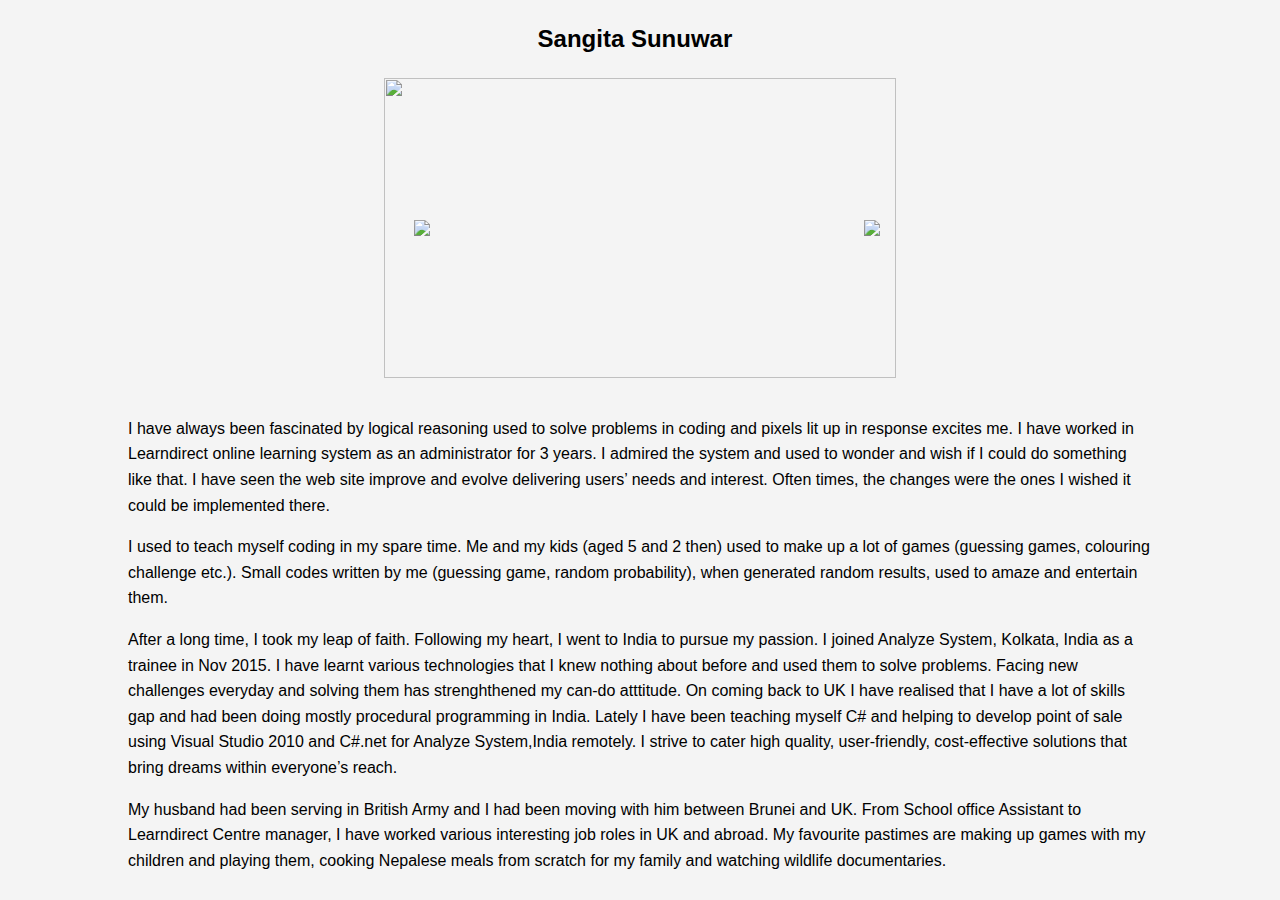
==== index.html @ 314590a6 "Update index.html" ====
<!DOCTYPE html>
<html>

<head>
<meta charset="utf-8">
<link href="css/main.css" type="text/css" rel="stylesheet" />

<title>Sangita Sunuwar</title>


</head>

<body>


<div class="heading">
<div id="name-box">
<h2>Sangita Sunuwar</h2>
</div>
<div class=".cl"></div>
</div>
<div class=".cl"></div>	
<!--<div class="top-image">
<div class="top-image-wrapper">
<img src="image/Chrysanthemum.jpg" style="width:100%;height:300px;" alt="chrysenthemum" />
</div>
</div>
 -->
<div class="slider-container" >
	<div class="ltarrow" ><a id="aleft" onclick="leftclick()" ><img src="image/icon/fwd2.png"/></a></div>
     <div class="rtarrow"><a id="aright" onclick="rightclick()"><img src="image/icon/arrow3.png" /></a></div>
     <div class="playBtn_active" id="play-btn" onclick="playBtn()"></div>
     <div class="pauseBtn_deactive" id="pause-btn" onclick="pauseBtn()"></div>
     <div class="coins">
     <ul class="coinblock">
     	<li id="coinli-0" class="coinli" onclick="loadImage('coinli-0')"></li>
        <li id="coinli-1" class="coinli" onclick="loadImage('coinli-1')"></li>
        <li id="coinli-2" class="coinli" onclick="loadImage('coinli-2')"></li>
     </ul>
     </div>
    <div class=".cl"></div>
	<img  src="image/antartica/penguinsbysea.jpg" height="300" id="photo" >
    <div class=".cl"></div>
</div>
<div class=".cl"></div>



<div class="wrapper">
<p>I have always been fascinated by logical reasoning used to solve problems in coding and pixels lit up in response excites me. I have worked in Learndirect online learning system as an administrator for 3 years. I admired the system and used to wonder and wish if I could do something like that. I have seen the web site improve and evolve delivering users’ needs and interest. Often times, the changes were the ones I wished it could be implemented there.
</p>

<p>I used to teach myself coding in my spare time. Me and my kids (aged 5 and 2 then) used to make up a lot of games (guessing games, colouring challenge etc.). Small codes written by me (guessing game, random probability), when generated random results, used to amaze and entertain them. 
</p>

<p>After a long time, I took my leap of faith. Following my heart, I went to India to pursue my passion. I joined Analyze System, Kolkata, India as a trainee in Nov 2015. I have learnt various technologies that I knew nothing about before and used them to solve problems. Facing new challenges everyday and solving them has strenghthened my can-do atttitude. On coming back to UK I have realised that I have a lot of skills gap and had been doing mostly procedural programming in India. Lately I have been teaching myself C# and helping to develop point of sale using Visual Studio 2010 and C#.net for Analyze System,India remotely. I strive to cater high quality, user-friendly, cost-effective solutions that bring dreams within everyone’s reach.
</p>

<p>My husband had been serving in British Army and I had been moving with him between Brunei and UK. From School office Assistant to Learndirect Centre manager, I have worked various interesting job roles in UK and abroad. My favourite pastimes are making up games with my children and playing them, cooking Nepalese meals from scratch for my family and watching wildlife documentaries.
</div>
<div class=".cl"></div>
<script>
var imgarray = new Array ("image/antartica/penguinsbysea.jpg", "image/antartica/twopenguins.jpg", "image/antartica/winter-snow-penguin-antarctica-animals.jpg");

var imgActive = document.getElementById('photo');
//var y;
var imgArrayIndex;
var activeImgArrayIndex;
var len = imgarray.length;
var play = true;


function pauseBtn()
{//alert('pause');
	play = false;
	clearTimeout(myvar);
	document.getElementById("play-btn").className = 'playBtn_deactive';  
	document.getElementById("pause-btn").className = 'pauseBtn_active';
}
function playBtn()
{ //alert('play');
	play = true;
	imgArrayIndex = activeImgArrayIndex ;
	document.getElementById("play-btn").className = 'playBtn_active';  
	document.getElementById("pause-btn").className = 'pauseBtn_deactive';
	banner(imgArrayIndex);
//myvar = window.setTimeout( "banner("+imgArrayIndex+")", 500);
	
}

function banner(imgArrayIndex) 
{
	if(imgArrayIndex >= len)
	{
		imgArrayIndex = 0;
	}
	
	imgActive.src = imgarray[imgArrayIndex]; 
	activeImgArrayIndex = imgArrayIndex; 
	selectCoin(activeImgArrayIndex);
	
	imgArrayIndex = imgArrayIndex + 1;
	
	if(play)
		myvar = window.setTimeout( "banner("+imgArrayIndex+")", 4500); 
}

function leftclick() 
{
	clearTimeout(myvar);
	imgArrayIndex = activeImgArrayIndex - 1;
	if(imgArrayIndex < 0)
	imgArrayIndex = len - 1;
	banner(imgArrayIndex);
}

function rightclick()
{
	clearTimeout(myvar);
	imgArrayIndex = activeImgArrayIndex + 1;
	banner(imgArrayIndex);
}

function selectCoin(activeImgArrayIndex) 
{
	for(var z=0; z<len ; z++)
		{
			if(z == activeImgArrayIndex)
				document.getElementById("coinli-"+z).className = "coinli_selected"; 
			else
				document.getElementById("coinli-"+z).className = 'coinli';
		}
}

function loadImage(selectedCoin) {
	imgArrayIndex = parseInt(selectedCoin.slice(7));
	clearTimeout(myvar);  

	banner(imgArrayIndex);
	
}

banner(0);
</script>
</body>
</html>
---- css/main.css ----
/* CSS Document */

body{
	width:80%;
	margin:auto;
	
	/*background-color:#c4c0cf;*/
	background-color:#f4f4f4;
	font:normal 16px/1.6 ProximaNova-Regular, "Proxima Nova Rg", "Proxima Nova", sans-serif, Arial;
}

.heading {
	width:100%;
	
		
}
#name-box{
	width:20%;
	margin:auto;
	
}
.top-image {
	width:100%;
	
}
.top-image-wrapper{
	width:60%;
	margin:auto;
	
}
.wrapper {
	margin-top:30px;
}

.divbutton{
	height:50px;
	border:1px solid green;
}
.slider-container  {
	width: 50%;
	margin:auto;
	padding:0;
	
	position:relative;
}
.cl{
	width:0;
	height:0;
	margin:0;
	padding:0;
	}

#photo  {
	width:100%;
	
	
}
.ltarrow{
	position:absolute;
	margin-top:140px;
	/*margin-top:calc(height * .5);*/
	margin-left:30px;
	
	
}

.rtarrow{
	position:absolute;
	margin-top:140px;
	/*margin-top:calc(height * .5);*/
	/*margin-left:calc(width - 30px);*/
	margin-left:480px;
	
	
}
.playBtn_active{
	position:absolute;
	width:20px;
	height:20px;
	margin-top:30px;
	background:url(../image/icon/play-circle-active.png) no-repeat;
	/*margin-top:calc(height * .5);*/
	/*margin-left:calc(width - 30px);*/
	margin-left:480px;
	
}
.playBtn_deactive{
	position:absolute;
	width:20px;
	height:20px;
	margin-top:30px;
	background:url(../image/icon/play-circle-deactive.png) no-repeat;
	/*margin-top:calc(height * .5);*/
	/*margin-left:calc(width - 30px);*/
	margin-left:480px;
	
}
.pauseBtn_active{
	position:absolute;
	width:20px;
	height:20px;
	margin-top:30px;
	background:url(../image/icon/pause-btn-active.png) no-repeat;
	/*margin-top:calc(height * .5);*/
	/*margin-left:calc(width - 30px);*/
	margin-left:450px;
	
}
.pauseBtn_deactive{
	position:absolute;
	width:20px;
	height:20px;
	margin-top:30px;
	background:url(../image/icon/pause-btn-deactive.png) no-repeat;
	/*margin-top:calc(height * .5);*/
	/*margin-left:calc(width - 30px);*/
	margin-left:450px;
	
}
.coins{
	position:absolute;
	width:150px;
	margin-top:150px;
	margin-left:200px;
	
}
.coinblock {
/*	display: block;*/
}
 .coinblock .coinli {
	 width:30px;
	 height:30px;
	 float:left;
	 background:url(../image/icon/coin-deactive.png) no-repeat;
	 list-style: none;
 }
 /*.coinblock .coinli a {
	 width:30px;
	 height:30px;
	 display:block;
 }*/
 .coinblock .coinli_selected {
	 width:30px;
	 height:30px;
	 float:left;
	 list-style: none;
	 background:url(../image/icon/coin-active.png) no-repeat;
 }
 .coinblock .coinli:hover {
	 background:url(../image/icon/coin-active.png) no-repeat;
 }
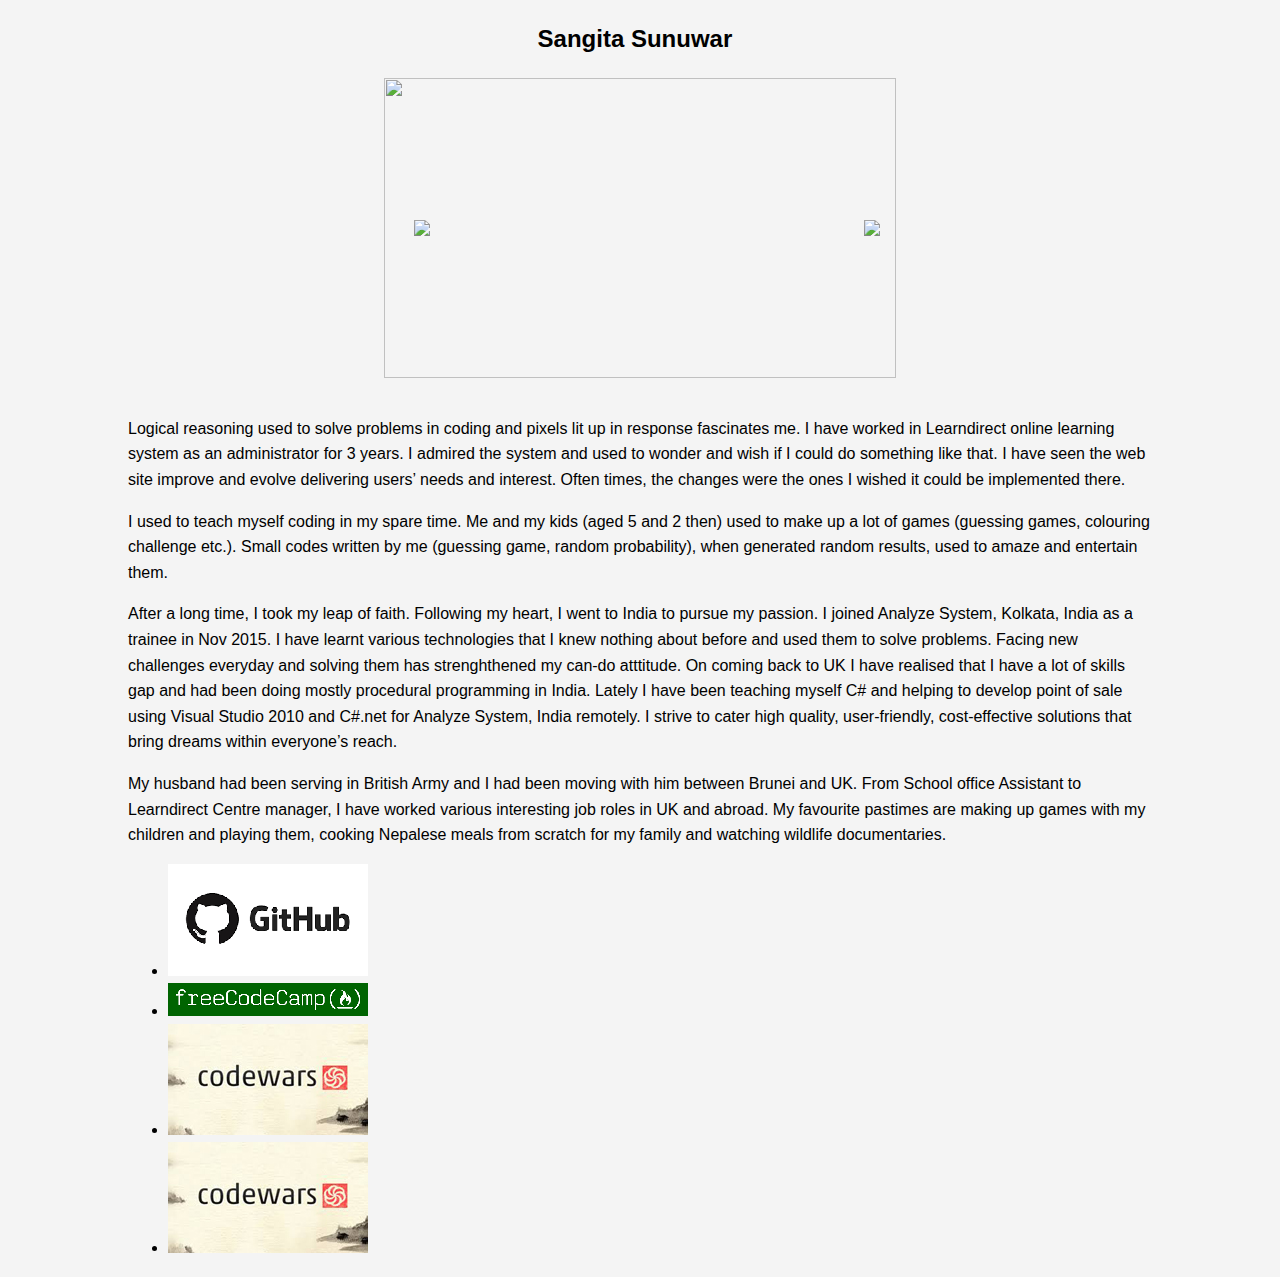
==== commit e1d67e84: "Update index.html" ====
--- a/index.html
+++ b/index.html
@@ -47,20 +47,37 @@
 
 
 <div class="wrapper">
-<p>I have always been fascinated by logical reasoning used to solve problems in coding and pixels lit up in response excites me. I have worked in Learndirect online learning system as an administrator for 3 years. I admired the system and used to wonder and wish if I could do something like that. I have seen the web site improve and evolve delivering users’ needs and interest. Often times, the changes were the ones I wished it could be implemented there.
+<p>Logical reasoning used to solve problems in coding and pixels lit up in response fascinates me. I have worked in Learndirect online learning system as an administrator for 3 years. I admired the system and used to wonder and wish if I could do something like that. I have seen the web site improve and evolve delivering users’ needs and interest. Often times, the changes were the ones I wished it could be implemented there.
 </p>
 
 <p>I used to teach myself coding in my spare time. Me and my kids (aged 5 and 2 then) used to make up a lot of games (guessing games, colouring challenge etc.). Small codes written by me (guessing game, random probability), when generated random results, used to amaze and entertain them. 
 </p>
 
-<p>After a long time, I took my leap of faith. Following my heart, I went to India to pursue my passion. I joined Analyze System, Kolkata, India as a trainee in Nov 2015. I have learnt various technologies that I knew nothing about before and used them to solve problems. Facing new challenges everyday and solving them has strenghthened my can-do atttitude. On coming back to UK I have realised that I have a lot of skills gap and had been doing mostly procedural programming in India. Lately I have been teaching myself C# and helping to develop point of sale using Visual Studio 2010 and C#.net for Analyze System,India remotely. I strive to cater high quality, user-friendly, cost-effective solutions that bring dreams within everyone’s reach.
+<p>After a long time, I took my leap of faith. Following my heart, I went to India to pursue my passion. I joined Analyze System, Kolkata, India as a trainee in Nov 2015. I have learnt various technologies that I knew nothing about before and used them to solve problems. Facing new challenges everyday and solving them has strenghthened my can-do atttitude. On coming back to UK I have realised that I have a lot of skills gap and had been doing mostly procedural programming in India. Lately I have been teaching myself C# and helping to develop point of sale using Visual Studio 2010 and C#.net for Analyze System, India remotely. I strive to cater high quality, user-friendly, cost-effective solutions that bring dreams within everyone’s reach.
 </p>
 
 <p>My husband had been serving in British Army and I had been moving with him between Brunei and UK. From School office Assistant to Learndirect Centre manager, I have worked various interesting job roles in UK and abroad. My favourite pastimes are making up games with my children and playing them, cooking Nepalese meals from scratch for my family and watching wildlife documentaries.
 </div>
 <div class=".cl"></div>
+
+<div class="link-container">
+<ul>
+<li class="link-li">
+<a href="https://github.com/sunuwars/Sangita-Sunuwar"><img src="image/icon/github.png" /></a>
+</li>
+<li class="link-li">
+<a href="https://www.freecodecamp.org/sunuwars"><img src="image/icon/free-code-camp.png" /></a>
+</li>
+<li class="link-li">
+<a href="https://www.codewars.com/users/sunuwars"><img src="image/icon/codewars.jpg" /></a>
+</li>
+<li class="link-li">
+<a href="https://www.codewars.com/users/sunuwars"><img src="image/icon/codewars.jpg" /></a>
+</li>
+</div>
+	
 <script>
-var imgarray = new Array ("image/antartica/penguinsbysea.jpg", "image/antartica/twopenguins.jpg", "image/antartica/winter-snow-penguin-antarctica-animals.jpg");
+var imgarray = new Array ("image/antartica/penguinsbysea.jpg", "image/antartica/twopenguins.jpg", "image/antartica/winter-snow-penguin-antarctica-animals.jpg", "image/antartica/sangita.jpg" );
 
 var imgActive = document.getElementById('photo');
 //var y;
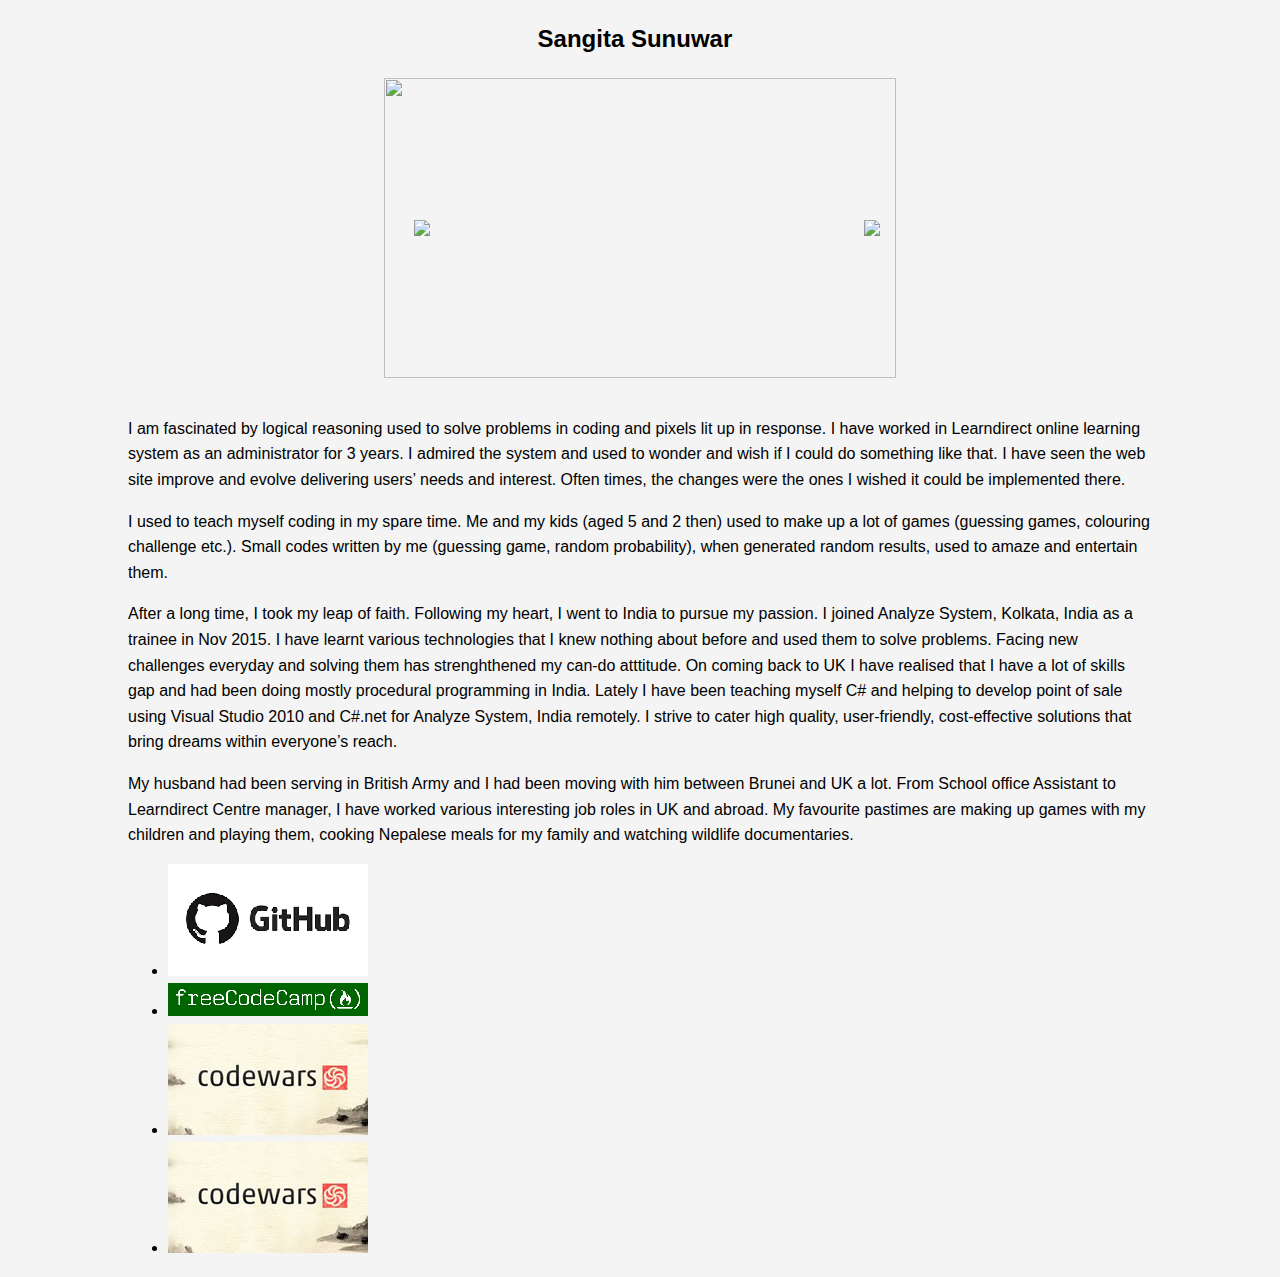
==== commit 35d40e66: "Update index.html" ====
--- a/index.html
+++ b/index.html
@@ -47,7 +47,7 @@
 
 
 <div class="wrapper">
-<p>Logical reasoning used to solve problems in coding and pixels lit up in response fascinates me. I have worked in Learndirect online learning system as an administrator for 3 years. I admired the system and used to wonder and wish if I could do something like that. I have seen the web site improve and evolve delivering users’ needs and interest. Often times, the changes were the ones I wished it could be implemented there.
+<p>I am fascinated by logical reasoning used to solve problems in coding and pixels lit up in response. I have worked in Learndirect online learning system as an administrator for 3 years. I admired the system and used to wonder and wish if I could do something like that. I have seen the web site improve and evolve delivering users’ needs and interest. Often times, the changes were the ones I wished it could be implemented there.
 </p>
 
 <p>I used to teach myself coding in my spare time. Me and my kids (aged 5 and 2 then) used to make up a lot of games (guessing games, colouring challenge etc.). Small codes written by me (guessing game, random probability), when generated random results, used to amaze and entertain them. 
@@ -56,7 +56,7 @@
 <p>After a long time, I took my leap of faith. Following my heart, I went to India to pursue my passion. I joined Analyze System, Kolkata, India as a trainee in Nov 2015. I have learnt various technologies that I knew nothing about before and used them to solve problems. Facing new challenges everyday and solving them has strenghthened my can-do atttitude. On coming back to UK I have realised that I have a lot of skills gap and had been doing mostly procedural programming in India. Lately I have been teaching myself C# and helping to develop point of sale using Visual Studio 2010 and C#.net for Analyze System, India remotely. I strive to cater high quality, user-friendly, cost-effective solutions that bring dreams within everyone’s reach.
 </p>
 
-<p>My husband had been serving in British Army and I had been moving with him between Brunei and UK. From School office Assistant to Learndirect Centre manager, I have worked various interesting job roles in UK and abroad. My favourite pastimes are making up games with my children and playing them, cooking Nepalese meals from scratch for my family and watching wildlife documentaries.
+<p>My husband had been serving in British Army and I had been moving with him between Brunei and UK a lot. From School office Assistant to Learndirect Centre manager, I have worked various interesting job roles in UK and abroad. My favourite pastimes are making up games with my children and playing them, cooking Nepalese meals for my family and watching wildlife documentaries.
 </div>
 <div class=".cl"></div>
 
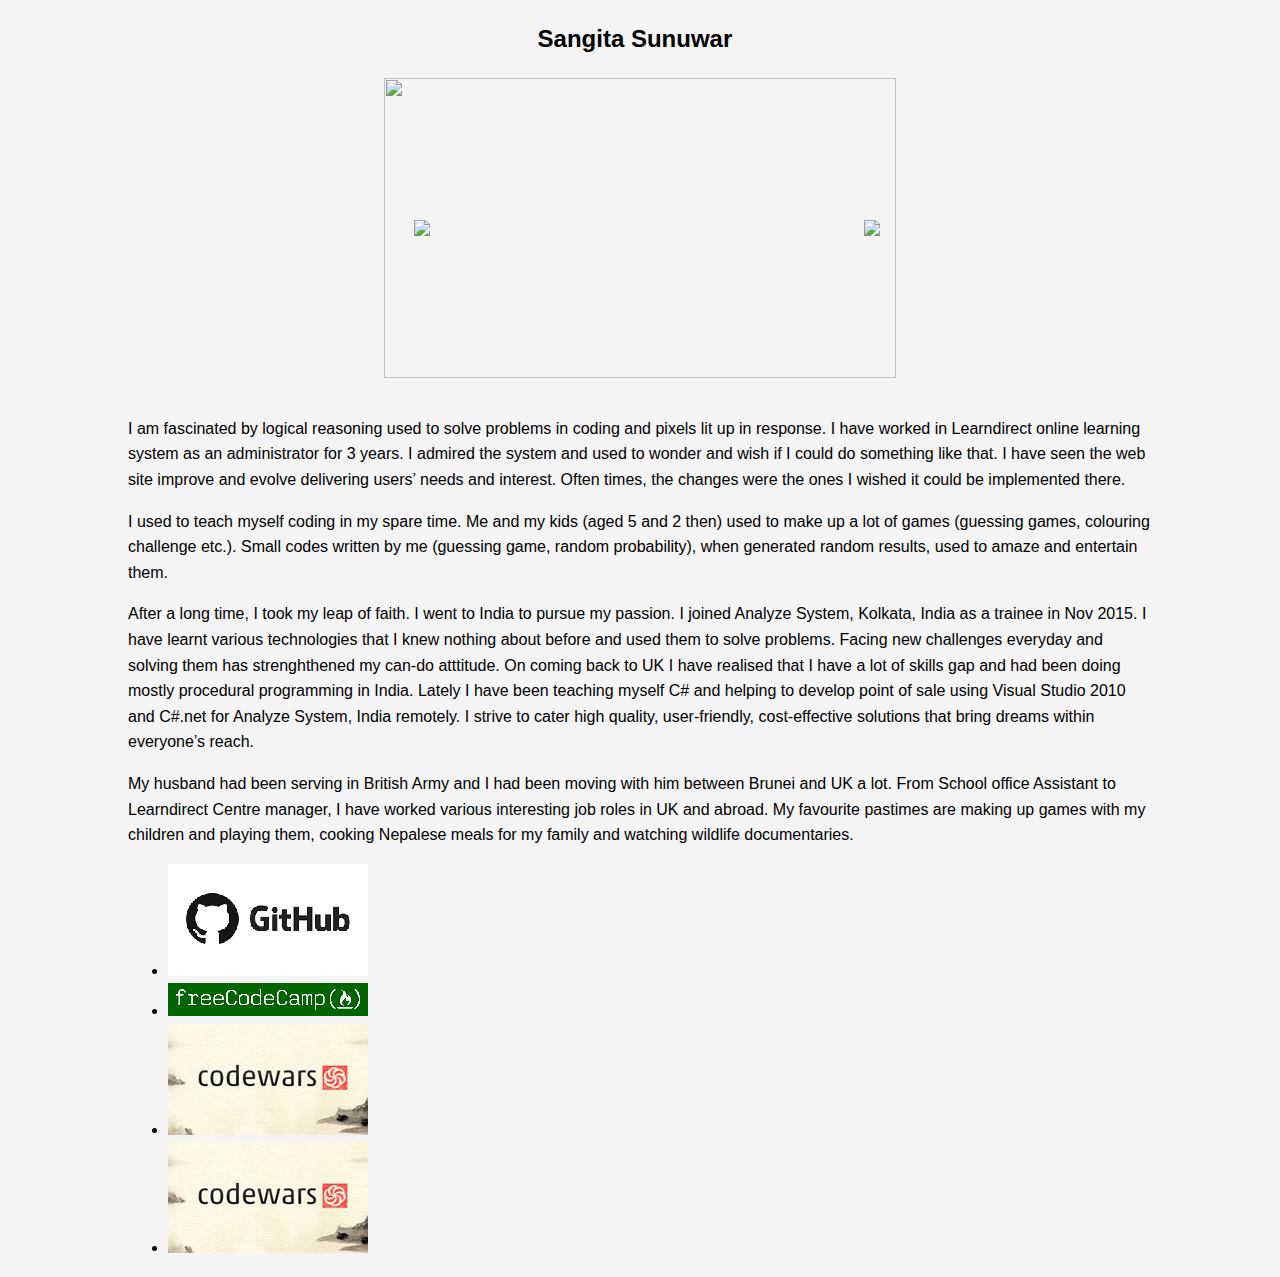
==== commit 4fb3f28e: "Update index.html" ====
--- a/index.html
+++ b/index.html
@@ -53,7 +53,7 @@
 <p>I used to teach myself coding in my spare time. Me and my kids (aged 5 and 2 then) used to make up a lot of games (guessing games, colouring challenge etc.). Small codes written by me (guessing game, random probability), when generated random results, used to amaze and entertain them. 
 </p>
 
-<p>After a long time, I took my leap of faith. Following my heart, I went to India to pursue my passion. I joined Analyze System, Kolkata, India as a trainee in Nov 2015. I have learnt various technologies that I knew nothing about before and used them to solve problems. Facing new challenges everyday and solving them has strenghthened my can-do atttitude. On coming back to UK I have realised that I have a lot of skills gap and had been doing mostly procedural programming in India. Lately I have been teaching myself C# and helping to develop point of sale using Visual Studio 2010 and C#.net for Analyze System, India remotely. I strive to cater high quality, user-friendly, cost-effective solutions that bring dreams within everyone’s reach.
+<p>After a long time, I took my leap of faith. I went to India to pursue my passion. I joined Analyze System, Kolkata, India as a trainee in Nov 2015. I have learnt various technologies that I knew nothing about before and used them to solve problems. Facing new challenges everyday and solving them has strenghthened my can-do atttitude. On coming back to UK I have realised that I have a lot of skills gap and had been doing mostly procedural programming in India. Lately I have been teaching myself C# and helping to develop point of sale using Visual Studio 2010 and C#.net for Analyze System, India remotely. I strive to cater high quality, user-friendly, cost-effective solutions that bring dreams within everyone’s reach.
 </p>
 
 <p>My husband had been serving in British Army and I had been moving with him between Brunei and UK a lot. From School office Assistant to Learndirect Centre manager, I have worked various interesting job roles in UK and abroad. My favourite pastimes are making up games with my children and playing them, cooking Nepalese meals for my family and watching wildlife documentaries.
@@ -77,7 +77,7 @@
 </div>
 	
 <script>
-var imgarray = new Array ("image/antartica/penguinsbysea.jpg", "image/antartica/twopenguins.jpg", "image/antartica/winter-snow-penguin-antarctica-animals.jpg", "image/antartica/sangita.jpg" );
+var imgarray = new Array ("image/antartica/penguinsbysea.jpg", "image/antartica/winter-snow-penguin-antarctica-animals.jpg", "image/antartica/sangita.jpg" );
 
 var imgActive = document.getElementById('photo');
 //var y;
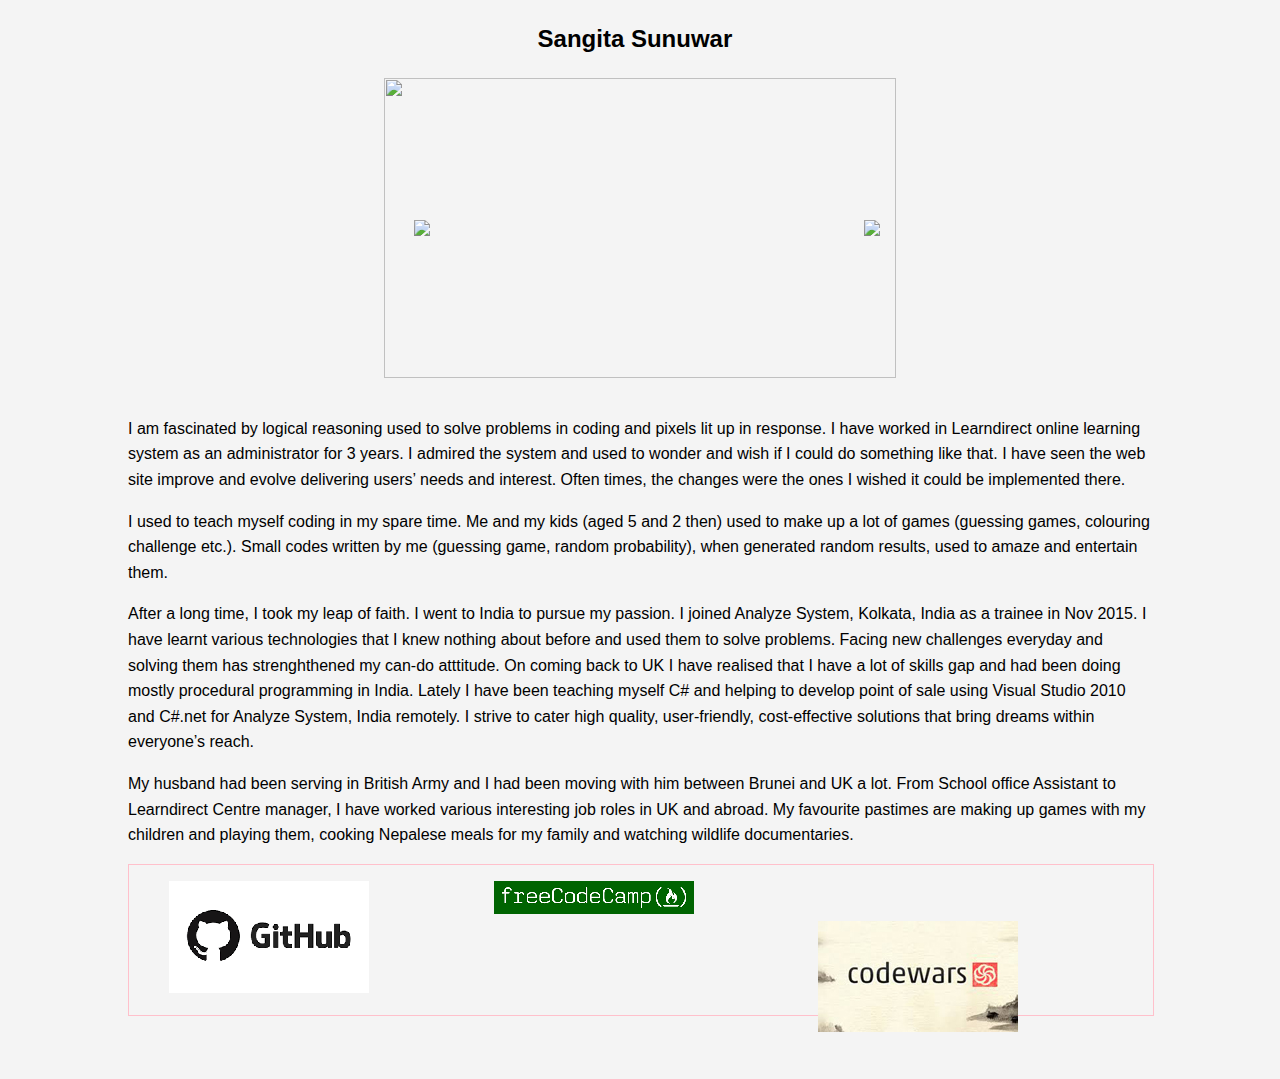
==== commit 990017d1: "Update index.html" ====
--- a/index.html
+++ b/index.html
@@ -68,12 +68,10 @@
 <li class="link-li">
 <a href="https://www.freecodecamp.org/sunuwars"><img src="image/icon/free-code-camp.png" /></a>
 </li>
-<li class="link-li">
+<li class="link-li-fcc">
 <a href="https://www.codewars.com/users/sunuwars"><img src="image/icon/codewars.jpg" /></a>
 </li>
-<li class="link-li">
-<a href="https://www.codewars.com/users/sunuwars"><img src="image/icon/codewars.jpg" /></a>
-</li>
+
 </div>
 	
 <script>
--- a/css/main.css
+++ b/css/main.css
@@ -150,6 +150,28 @@
  .coinblock .coinli:hover {
 	 background:url(../image/icon/coin-active.png) no-repeat;
  }
+
+ .link-container{
+	 width:100%;
+	 padding-bottom:50px;
+	 height:100px;
+	 border:1px solid pink;
+	 
+ }
+ 
+ .link-li{
+	 /*display:block;*/
+	 list-style: none;
+	 float:left;
+	 width:33%;
+ }
+
+  .link-li-fcc{
+	 list-style: none;
+	 float:left;
+	 width:33%;
+	 margin:40px 0;
+ }
 	
 
 
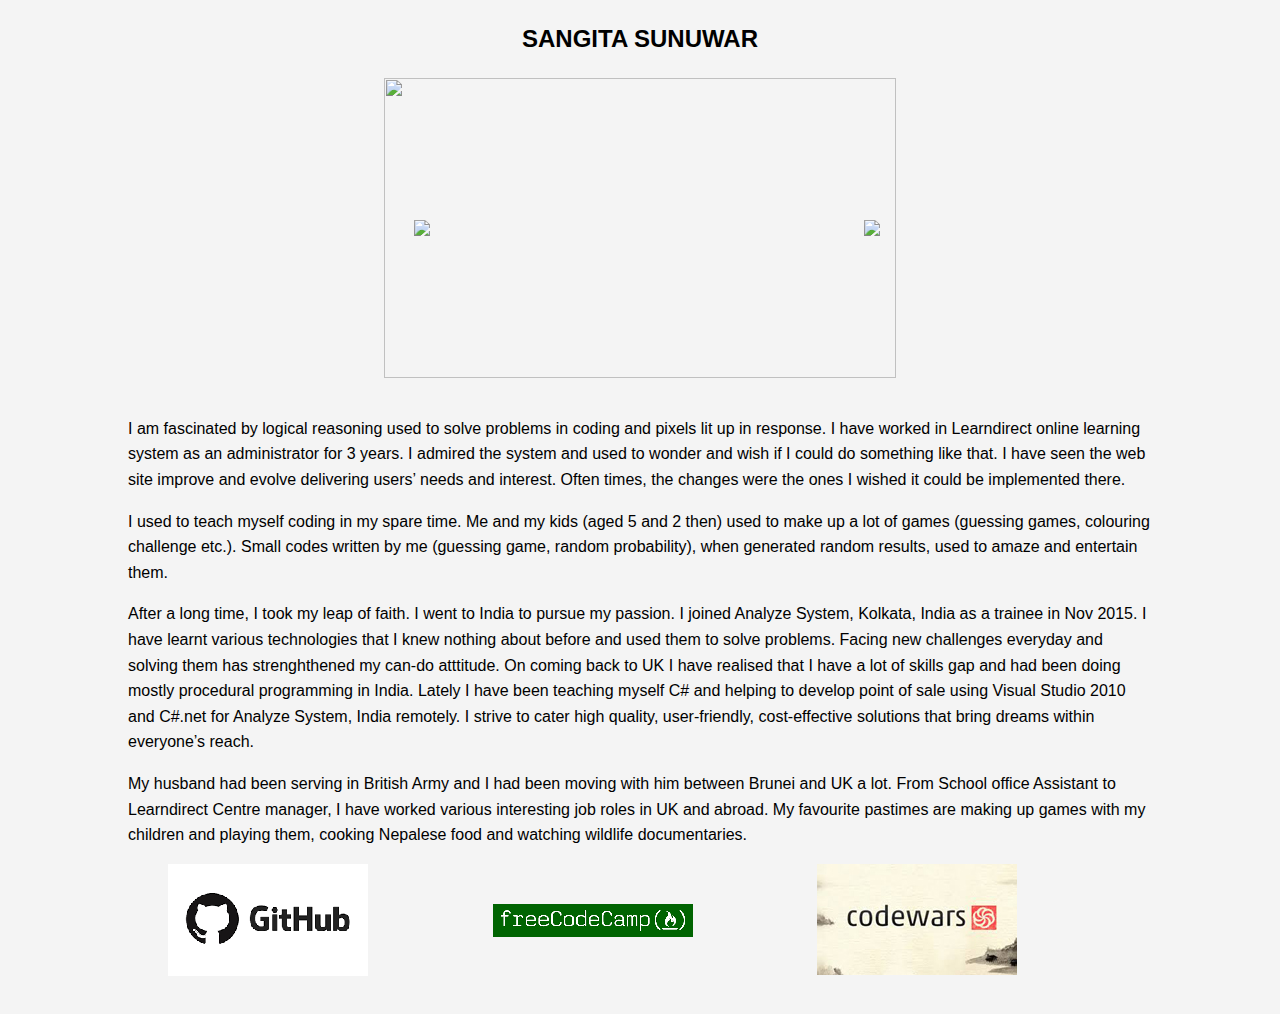
==== commit 3f572d6b: "Update index.html" ====
--- a/index.html
+++ b/index.html
@@ -15,7 +15,7 @@
 
 <div class="heading">
 <div id="name-box">
-<h2>Sangita Sunuwar</h2>
+<h2>SANGITA SUNUWAR</h2>
 </div>
 <div class=".cl"></div>
 </div>
@@ -56,7 +56,7 @@
 <p>After a long time, I took my leap of faith. I went to India to pursue my passion. I joined Analyze System, Kolkata, India as a trainee in Nov 2015. I have learnt various technologies that I knew nothing about before and used them to solve problems. Facing new challenges everyday and solving them has strenghthened my can-do atttitude. On coming back to UK I have realised that I have a lot of skills gap and had been doing mostly procedural programming in India. Lately I have been teaching myself C# and helping to develop point of sale using Visual Studio 2010 and C#.net for Analyze System, India remotely. I strive to cater high quality, user-friendly, cost-effective solutions that bring dreams within everyone’s reach.
 </p>
 
-<p>My husband had been serving in British Army and I had been moving with him between Brunei and UK a lot. From School office Assistant to Learndirect Centre manager, I have worked various interesting job roles in UK and abroad. My favourite pastimes are making up games with my children and playing them, cooking Nepalese meals for my family and watching wildlife documentaries.
+<p>My husband had been serving in British Army and I had been moving with him between Brunei and UK a lot. From School office Assistant to Learndirect Centre manager, I have worked various interesting job roles in UK and abroad. My favourite pastimes are making up games with my children and playing them, cooking Nepalese food and watching wildlife documentaries.
 </div>
 <div class=".cl"></div>
 
@@ -65,10 +65,10 @@
 <li class="link-li">
 <a href="https://github.com/sunuwars/Sangita-Sunuwar"><img src="image/icon/github.png" /></a>
 </li>
-<li class="link-li">
+<li class="link-li-fcc">
 <a href="https://www.freecodecamp.org/sunuwars"><img src="image/icon/free-code-camp.png" /></a>
 </li>
-<li class="link-li-fcc">
+<li class="link-li">
 <a href="https://www.codewars.com/users/sunuwars"><img src="image/icon/codewars.jpg" /></a>
 </li>
 
--- a/css/main.css
+++ b/css/main.css
@@ -16,8 +16,9 @@
 		
 }
 #name-box{
-	width:20%;
+	width:40%;
 	margin:auto;
+	text-align:center;
 	
 }
 .top-image {
@@ -155,7 +156,6 @@
 	 width:100%;
 	 padding-bottom:50px;
 	 height:100px;
-	 border:1px solid pink;
 	 
  }
  
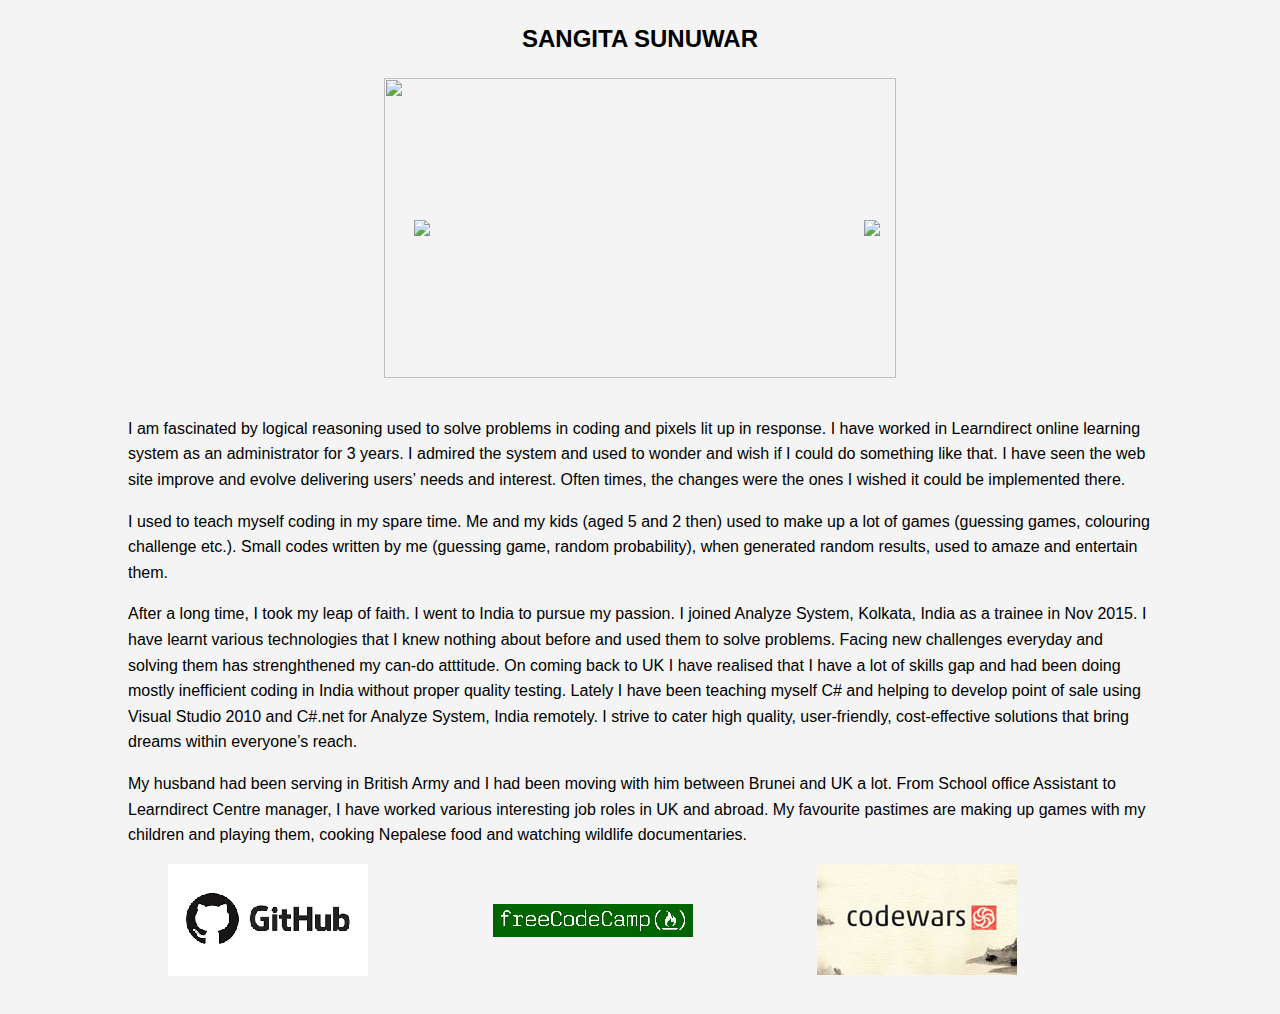
==== commit 79c10d31: "Update index.html" ====
--- a/index.html
+++ b/index.html
@@ -53,7 +53,7 @@
 <p>I used to teach myself coding in my spare time. Me and my kids (aged 5 and 2 then) used to make up a lot of games (guessing games, colouring challenge etc.). Small codes written by me (guessing game, random probability), when generated random results, used to amaze and entertain them. 
 </p>
 
-<p>After a long time, I took my leap of faith. I went to India to pursue my passion. I joined Analyze System, Kolkata, India as a trainee in Nov 2015. I have learnt various technologies that I knew nothing about before and used them to solve problems. Facing new challenges everyday and solving them has strenghthened my can-do atttitude. On coming back to UK I have realised that I have a lot of skills gap and had been doing mostly procedural programming in India. Lately I have been teaching myself C# and helping to develop point of sale using Visual Studio 2010 and C#.net for Analyze System, India remotely. I strive to cater high quality, user-friendly, cost-effective solutions that bring dreams within everyone’s reach.
+<p>After a long time, I took my leap of faith. I went to India to pursue my passion. I joined Analyze System, Kolkata, India as a trainee in Nov 2015. I have learnt various technologies that I knew nothing about before and used them to solve problems. Facing new challenges everyday and solving them has strenghthened my can-do atttitude. On coming back to UK I have realised that I have a lot of skills gap and had been doing mostly inefficient coding in India without proper quality testing. Lately I have been teaching myself C# and helping to develop point of sale using Visual Studio 2010 and C#.net for Analyze System, India remotely. I strive to cater high quality, user-friendly, cost-effective solutions that bring dreams within everyone’s reach.
 </p>
 
 <p>My husband had been serving in British Army and I had been moving with him between Brunei and UK a lot. From School office Assistant to Learndirect Centre manager, I have worked various interesting job roles in UK and abroad. My favourite pastimes are making up games with my children and playing them, cooking Nepalese food and watching wildlife documentaries.
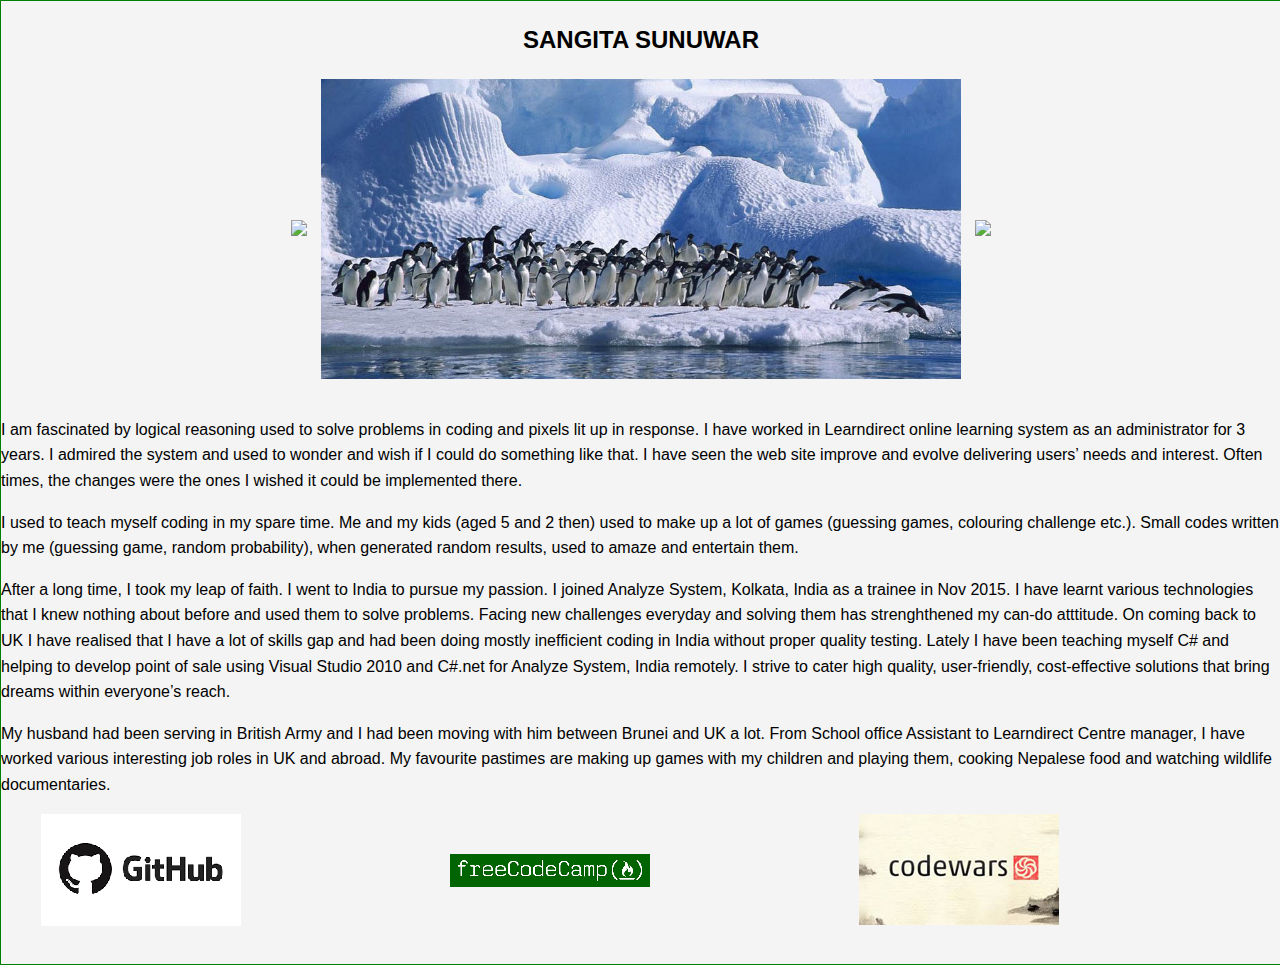
==== commit 06d3a166: "Merge pull request #5 from ssun2/about_me" ====
--- a/index.html
+++ b/index.html
@@ -3,6 +3,7 @@
 
 <head>
 <meta charset="utf-8">
+<meta name="viewport" content="width=device-width, initial-scale=1.0">
 <link href="css/main.css" type="text/css" rel="stylesheet" />
 
 <title>Sangita Sunuwar</title>
@@ -27,8 +28,8 @@
 </div>
  -->
 <div class="slider-container" >
-	<div class="ltarrow" ><a id="aleft" onclick="leftclick()" ><img src="image/icon/fwd2.png"/></a></div>
-     <div class="rtarrow"><a id="aright" onclick="rightclick()"><img src="image/icon/arrow3.png" /></a></div>
+	<div class="ltarrow" ><a id="aleft" onclick="leftclick()" ><img class='arrowImg'src="image/icon/fwd2.png"/></a></div>
+     <div class="rtarrow"><a id="aright" onclick="rightclick()"><img class='arrowImg' src="image/icon/arrow3.png" /></a></div>
      <div class="playBtn_active" id="play-btn" onclick="playBtn()"></div>
      <div class="pauseBtn_deactive" id="pause-btn" onclick="pauseBtn()"></div>
      <div class="coins">
@@ -63,7 +64,7 @@
 <div class="link-container">
 <ul>
 <li class="link-li">
-<a href="https://github.com/sunuwars/Sangita-Sunuwar"><img src="image/icon/github.png" /></a>
+<a href="https://github.com/ssun2/about_me"><img src="image/icon/github.png" /></a>
 </li>
 <li class="link-li-fcc">
 <a href="https://www.freecodecamp.org/sunuwars"><img src="image/icon/free-code-camp.png" /></a>
--- a/css/main.css
+++ b/css/main.css
@@ -2,8 +2,9 @@
 /* CSS Document */
 
 body{
-	width:80%;
-	margin:auto;
+	width:100%;
+	margin:auto;
+	border:1px solid green;
 	
 	/*background-color:#c4c0cf;*/
 	background-color:#f4f4f4;
@@ -57,73 +58,79 @@
 	
 	
 }
+.ltarrow, .rtarrow {
+	position:absolute;
+	/* top:calc(50% - 15px);
+	margin:auto; */
+	top:calc(50% - 15px);
+	bottom:0;
+	margin:auto;
+	
+}
 .ltarrow{
-	position:absolute;
-	margin-top:140px;
-	/*margin-top:calc(height * .5);*/
-	margin-left:30px;
-	
+	/* position:absolute; */
+	/*margin-top:140px; margin-left:30px;*/
+	/*margin-top:calc(height * .5);*/
+	
+	/* margin-top:30%; */
+	left:0;
+	margin-left: -30px;
 	
 }
 
 .rtarrow{
-	position:absolute;
-	margin-top:140px;
-	/*margin-top:calc(height * .5);*/
-	/*margin-left:calc(width - 30px);*/
-	margin-left:480px;
-	
-	
-}
-.playBtn_active{
+	/* position:absolute; */
+	/*margin-top:140px;margin-left:480px;*/
+	/*margin-top:calc(height * .5);*/
+	/*margin-left:calc(width - 30px);*/
+	
+	/* margin-top:30%; */
+	right:0;
+	margin-right: -30px;
+	
+}
+.playBtn_active, .playBtn_deactive, .pauseBtn_active, .pauseBtn_deactive{
 	position:absolute;
 	width:20px;
 	height:20px;
-	margin-top:30px;
+	margin-top:10%;
+}
+.playBtn_active{
+
 	background:url(../image/icon/play-circle-active.png) no-repeat;
 	/*margin-top:calc(height * .5);*/
 	/*margin-left:calc(width - 30px);*/
-	margin-left:480px;
+	margin-left:80%;
 	
 }
 .playBtn_deactive{
-	position:absolute;
-	width:20px;
-	height:20px;
-	margin-top:30px;
 	background:url(../image/icon/play-circle-deactive.png) no-repeat;
 	/*margin-top:calc(height * .5);*/
 	/*margin-left:calc(width - 30px);*/
-	margin-left:480px;
+	margin-left:80%;
 	
 }
 .pauseBtn_active{
-	position:absolute;
-	width:20px;
-	height:20px;
-	margin-top:30px;
 	background:url(../image/icon/pause-btn-active.png) no-repeat;
-	/*margin-top:calc(height * .5);*/
-	/*margin-left:calc(width - 30px);*/
-	margin-left:450px;
+	
+	margin-left:calc(80% + 30px);
 	
 }
 .pauseBtn_deactive{
-	position:absolute;
-	width:20px;
-	height:20px;
-	margin-top:30px;
 	background:url(../image/icon/pause-btn-deactive.png) no-repeat;
 	/*margin-top:calc(height * .5);*/
 	/*margin-left:calc(width - 30px);*/
-	margin-left:450px;
+	/* margin-left:450px; */
+	margin-left:calc(80% + 30px);
 	
 }
 .coins{
 	position:absolute;
 	width:150px;
-	margin-top:150px;
-	margin-left:200px;
+	/*margin-top:150px;
+	margin-left:200px;*/
+	margin-top:50%;
+	margin-left:30%;
 	
 }
 .coinblock {
@@ -172,7 +179,26 @@
 	 width:33%;
 	 margin:40px 0;
  }
-	
-
-
-
+ /* .arrowImg {
+	 border:1px solid red;
+ } */
+
+ /* @media only screen and (max-width: 600px) {
+	 body{
+		 background-color:greenyellow;
+	 }
+	.slider-container  {
+		width: 80%;
+	}
+ } */
+ @media screen and (max-width: 600px) {
+	.slider-container {
+		width:80%;
+		border:1px solid red;
+	 }
+  
+}
+
+	
+
+
